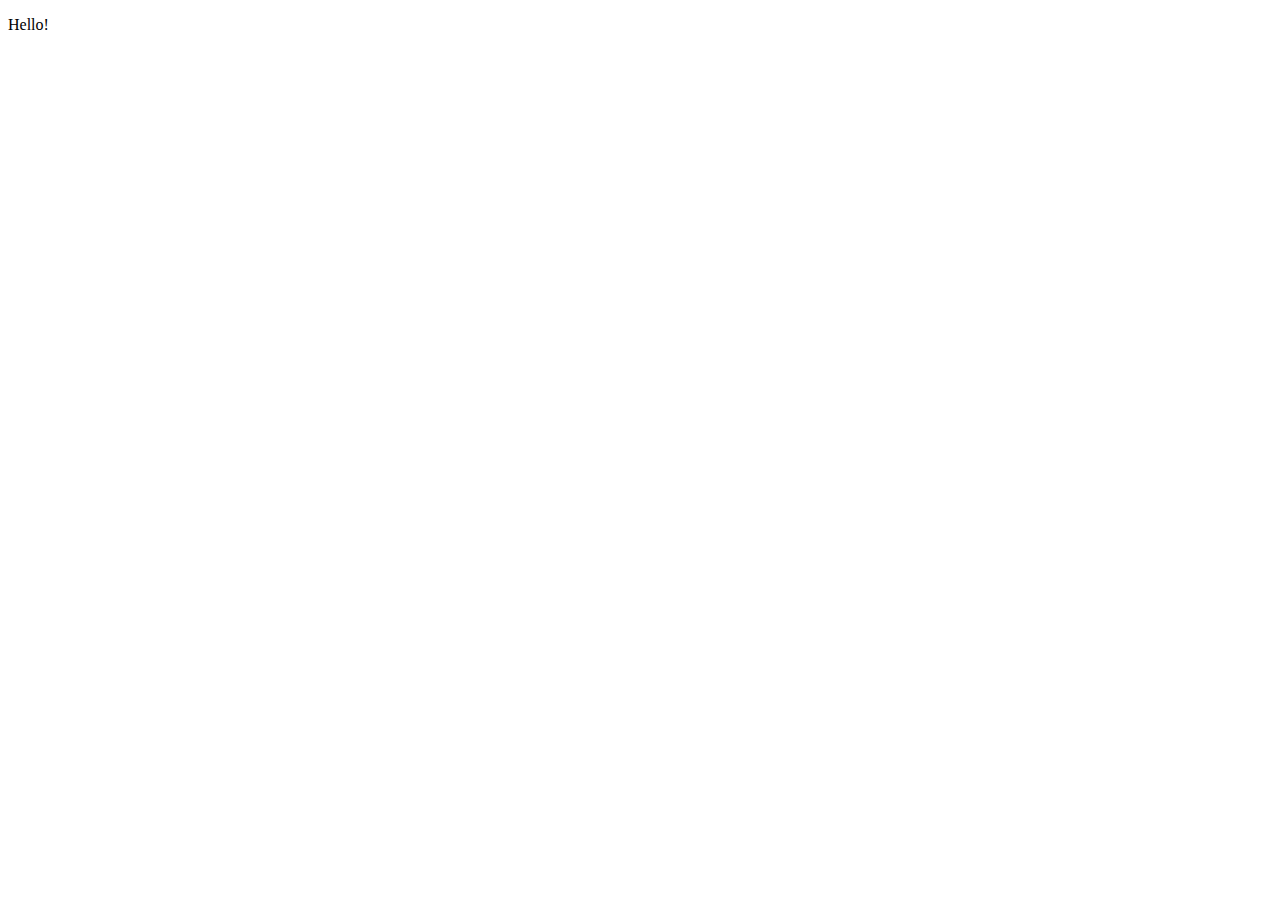
==== index2.html @ 3f0063d4 "Projo" ====
<!DOCTYPE html>
<html lang="en">
<head>
    <meta charset="UTF-8">
    <meta name="viewport" content="width=device-width, initial-scale=1.0">
    <title>Document</title>
</head>
<body>
    <p>Hello!</p>
</body>
</html>
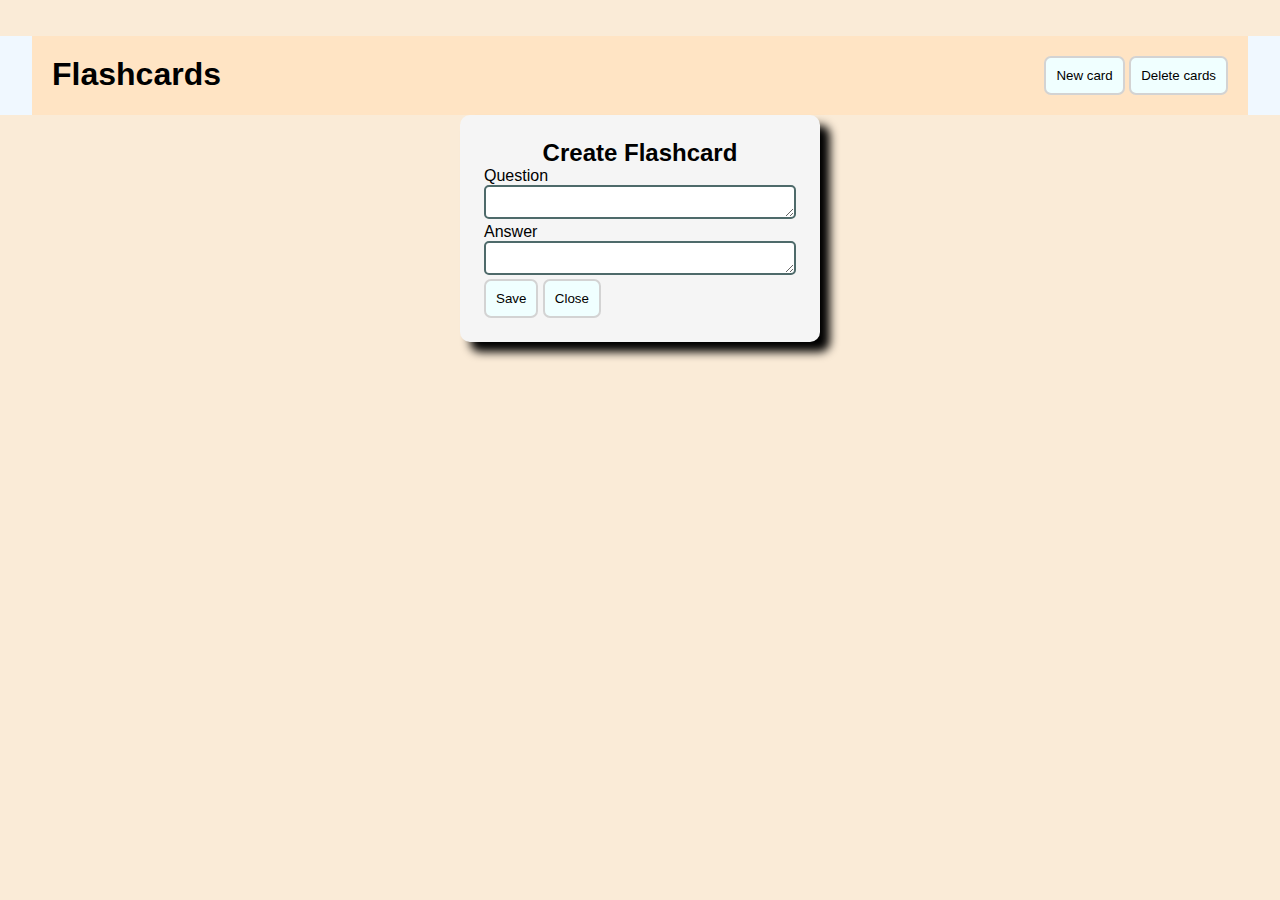
==== commit 0a4371f9: "initial comit" ====
--- a/index2.html
+++ b/index2.html
@@ -1,11 +1,62 @@
 <!DOCTYPE html>
 <html lang="en">
+
 <head>
     <meta charset="UTF-8">
     <meta name="viewport" content="width=device-width, initial-scale=1.0">
     <title>Document</title>
+    <link rel="stylesheet" href="index2.css">
 </head>
+
 <body>
-    <p>Hello!</p>
+    <!-- Enter a welcome... get element of the users input field -->
+
+<!-- 
+    <h2>Choose preferred theme:</h2><br><br>
+    <pre><h3>Light Mode        Dark Mode</h3></pre><br>
+    <input type="checkbox" class="checkbox">
+
+    <nav class="buttons">
+        <a href="index.html"><button>Home</button></a>
+        <button>Create set</button>
+        <button>Existing sets</button>
+        <button>Review all</button>
+        <button>Practice all</button> -->
+
+
+        <br><br>
+
+        <header>
+            <div class="container">
+                <div class="nav">
+                    <h1>Flashcards</h1>
+                    <div>
+                        <Button onclick="showCreateCardBox()">New card</Button>
+                        <Button onclick="delFlashcards()">Delete cards</Button>
+                    </div>
+                </div>
+            </div>
+        </header>
+        <div class="container">
+            <div class="create-box">
+                <h2 style="text-align: center; color: black;">Create Flashcard</h2>
+                <label for="question">Question</label>
+                <textarea id="question"></textarea>
+                <br>
+                <label for="answer">Answer</label>
+                <textarea id="answer"></textarea>
+                <div>
+                    <button onclick="addFlashcard()">Save</button>
+                    <button onclick="hideCreateBox()">Close</button>
+                </div>
+            </div>
+            <div class="flashcards"></div>
+        </div>
+
+
+
+
+        <script src="index2.js"></script>
 </body>
+
 </html>--- a/index2.css
+++ b/index2.css
@@ -0,0 +1,116 @@
+* {
+    padding: 0;
+    margin: 0;
+    box-sizing: border-box;
+}
+
+
+body {
+    font-family: sans-serif;
+    font-size: 1rem;
+    background-color: antiquewhite;
+}
+
+header {
+    background-color: aliceblue;
+}
+
+button {
+    padding: 10px;
+    outline: none;
+    cursor: pointer;
+    border: 2px solid lightgray;
+    border-radius: 7px;
+    background-color: azure;
+}
+
+button:hover {
+    background-color: rgb(92, 67, 67);
+}
+
+.container {
+    width: 95%;
+    margin: auto;
+}
+
+.nav {
+    display: flex;
+    justify-content: space-between;
+    width: 100%;
+    margin: auto;
+    padding: 20px;
+    background-color: bisque;
+}
+
+
+.create-box {
+    width: 360px;
+    margin: auto;
+    padding: 24px;
+    margin-top: 22 px;
+    border-radius: 10px;
+    background-color: whitesmoke;
+    box-shadow: 10px 10px 10px black;
+}
+
+.create-box textarea {
+    width: 100%;
+    border-radius: 5px;
+    border: 2px solid rgb(78, 106, 106);
+
+}
+
+.create-box button {
+    width: fit-content;
+}
+
+.flashcards {
+    display: flex;
+    justify-content: flex-start;
+    align-items: flex-start;
+    flex-wrap: wrap;
+    width: 100%;
+    margin: auto;
+    margin-top: 10px;
+    padding: 0 10px;
+}
+
+.flashcard {
+    width: 370px;
+    height: 200px;
+    word-wrap: break-word;
+    margin: 10px;
+    background-color: white;
+    box-shadow: 10px 10px 10px black;
+
+}
+
+.flashcard h2{
+    font-size: 1rem;
+}
+
+
+@media(max-width:768px){
+    .flashcard {
+        margin: auto;
+    }
+
+    .flashcard {
+        margin-top: 10px;
+        margin-bottom: 10px;
+    }
+}
+
+
+@media(max-width:480px) {
+    .nav {
+        flex-direction: column;
+        align-items: center;
+    }
+    .create-box {
+        width: 100%;
+    }
+    .flashcard {
+        width: 100%;
+    }
+}